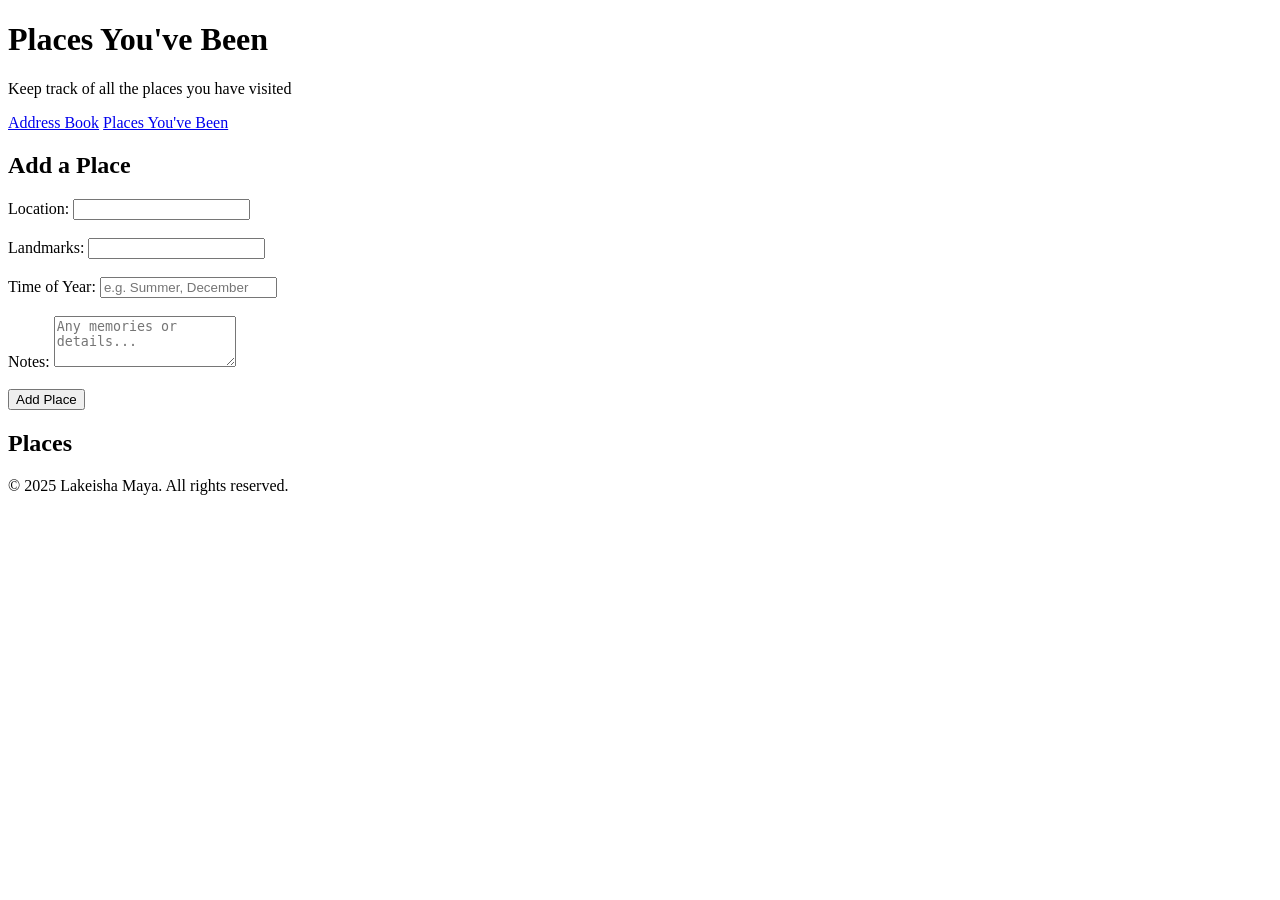
==== places.html @ 9014618d "chore: add places.html structure." ====
<!DOCTYPE html>
<html lang="en">
<head>
  <meta charset="UTF-8">
  <meta name="viewport" content="width=device-width, initial-scale=1.0">
  <title>Places You've Been</title>
  <link rel="stylesheet" href="style.css">
</head>
<body>

  <div class="header">
    <h1>Places You've Been</h1>
    <p>Keep track of all the places you have visited</p>
    <nav>
      <a href="index.html">Address Book</a>
      <a href="places.html">Places You've Been</a>
    </nav>
  </div>

  <main>
    <section class="form-section">
      <h2>Add a Place</h2>
      <form id="placeForm">
        <label for="location">Location:</label>
        <input type="text" id="location" required><br><br>

        <label for="landmarks">Landmarks:</label>
        <input type="text" id="landmarks" required><br><br>

        <label for="timeOfYear">Time of Year:</label>
        <input type="text" id="timeOfYear" placeholder="e.g. Summer, December" required><br><br>

        <label for="notes">Notes:</label>
        <textarea id="notes" rows="3" placeholder="Any memories or details..."></textarea><br><br>

        <button type="submit">Add Place</button>
      </form>
    </section>

    <section class="list-section">
      <h2>Places</h2>
      <div id="placesList"></div>
    </section>

    <section class="detail-section" id="placeDetail" style="display:none;">
      <h2>Place Details</h2>
      <div id="placeDetailContent"></div>
      <button id="deletePlace">Delete Place</button>
      <button id="backButton">Back</button>
    </section>
  </main>

  <div class="footer">
    <p>&copy; 2025 Lakeisha Maya. All rights reserved.</p>
  </div>

  <script src="script.js"></script>
</body>
</html>
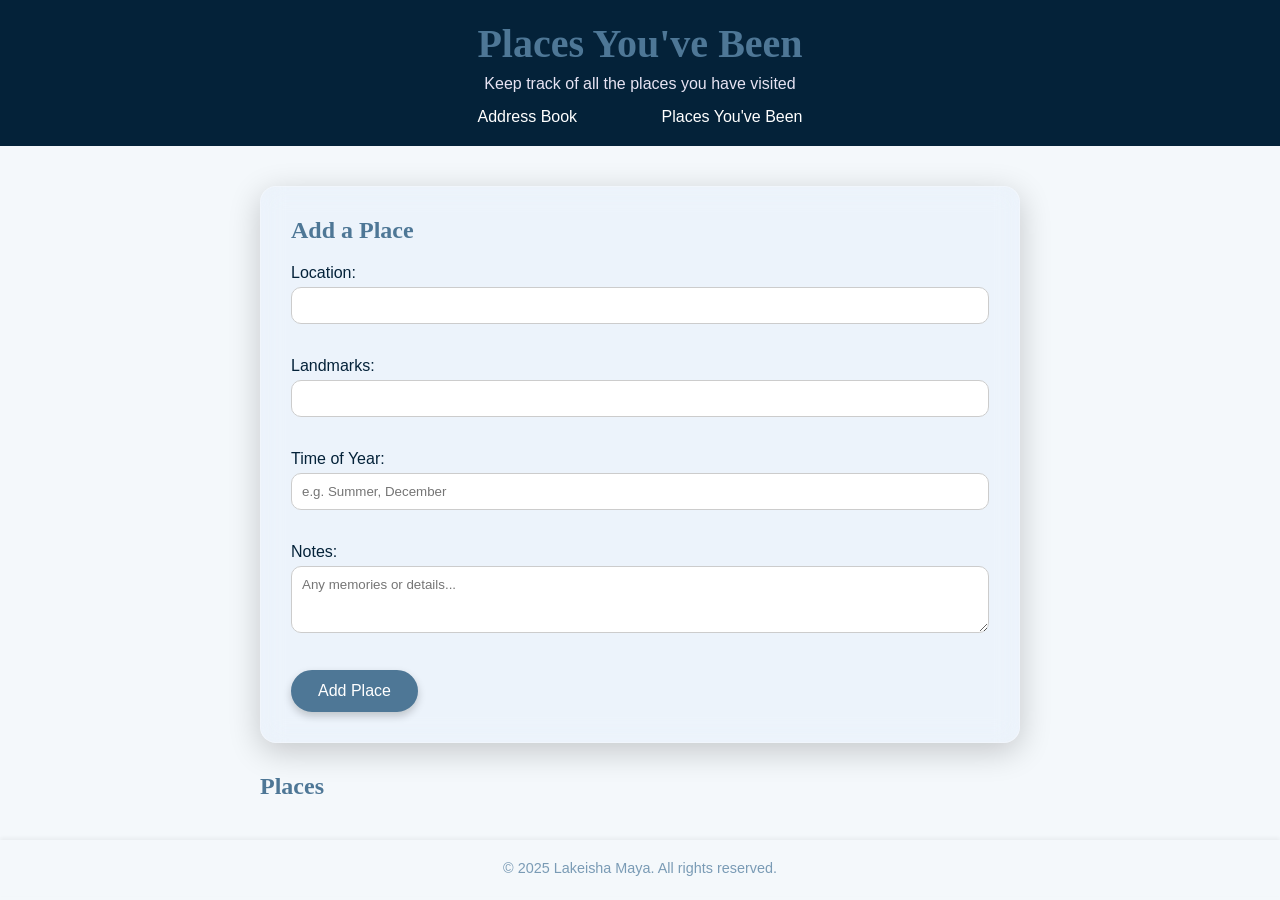
==== commit 8a5dfca5: "chore: update README.md file." ====
--- a/places.html
+++ b/places.html
@@ -1,59 +1,62 @@
 <!DOCTYPE html>
 <html lang="en">
+
 <head>
-  <meta charset="UTF-8">
-  <meta name="viewport" content="width=device-width, initial-scale=1.0">
-  <title>Places You've Been</title>
-  <link rel="stylesheet" href="style.css">
+    <meta charset="UTF-8">
+    <meta name="viewport" content="width=device-width, initial-scale=1.0">
+    <title>Places You've Been</title>
+    <link rel="stylesheet" href="style.css">
 </head>
+
 <body>
 
-  <div class="header">
-    <h1>Places You've Been</h1>
-    <p>Keep track of all the places you have visited</p>
-    <nav>
-      <a href="index.html">Address Book</a>
-      <a href="places.html">Places You've Been</a>
-    </nav>
-  </div>
+    <div class="header">
+        <h1>Places You've Been</h1>
+        <p>Keep track of all the places you have visited</p>
+        <nav>
+            <a href="index.html">Address Book</a>
+            <a href="places.html">Places You've Been</a>
+        </nav>
+    </div>
 
-  <main>
-    <section class="form-section">
-      <h2>Add a Place</h2>
-      <form id="placeForm">
-        <label for="location">Location:</label>
-        <input type="text" id="location" required><br><br>
+    <main>
+        <section class="form-section">
+            <h2>Add a Place</h2>
+            <form id="placeForm">
+                <label for="location">Location:</label>
+                <input type="text" id="location" required><br><br>
 
-        <label for="landmarks">Landmarks:</label>
-        <input type="text" id="landmarks" required><br><br>
+                <label for="landmarks">Landmarks:</label>
+                <input type="text" id="landmarks" required><br><br>
 
-        <label for="timeOfYear">Time of Year:</label>
-        <input type="text" id="timeOfYear" placeholder="e.g. Summer, December" required><br><br>
+                <label for="timeOfYear">Time of Year:</label>
+                <input type="text" id="timeOfYear" placeholder="e.g. Summer, December" required><br><br>
 
-        <label for="notes">Notes:</label>
-        <textarea id="notes" rows="3" placeholder="Any memories or details..."></textarea><br><br>
+                <label for="notes">Notes:</label>
+                <textarea id="notes" rows="3" placeholder="Any memories or details..."></textarea><br><br>
 
-        <button type="submit">Add Place</button>
-      </form>
-    </section>
+                <button type="submit">Add Place</button>
+            </form>
+        </section>
 
-    <section class="list-section">
-      <h2>Places</h2>
-      <div id="placesList"></div>
-    </section>
+        <section class="list-section">
+            <h2>Places</h2>
+            <div id="placesList"></div>
+        </section>
 
-    <section class="detail-section" id="placeDetail" style="display:none;">
-      <h2>Place Details</h2>
-      <div id="placeDetailContent"></div>
-      <button id="deletePlace">Delete Place</button>
-      <button id="backButton">Back</button>
-    </section>
-  </main>
+        <section class="detail-section" id="placeDetail" style="display:none;">
+            <h2>Place Details</h2>
+            <div id="placeDetailContent"></div>
+            <button id="deletePlace">Delete Place</button>
+            <button id="backButton">Back</button>
+        </section>
+    </main>
 
-  <div class="footer">
-    <p>&copy; 2025 Lakeisha Maya. All rights reserved.</p>
-  </div>
+    <div class="footer">
+        <p>&copy; 2025 Lakeisha Maya. All rights reserved.</p>
+    </div>
 
-  <script src="script.js"></script>
+    <script src="script.js"></script>
 </body>
+
 </html>
--- a/style.css
+++ b/style.css
@@ -0,0 +1,183 @@
+* {
+    box-sizing: border-box;
+    margin: 0;
+    padding: 0;
+}
+
+body {
+    font-family: 'Arial', sans-serif;
+    background-color: #f4f8fb;
+}
+
+.header {
+    background-color: #042239;
+    text-align: center;
+    padding: 20px;
+}
+
+.header h1 {
+    font-family: serif;
+    font-size: 2.5em;
+    color: #4e7796;
+}
+
+.header p {
+    color: #e7e3f3;
+    font-size: 1em;
+    margin-top: 8px;
+}
+
+nav {
+    margin-top: 15px;
+}
+
+nav a {
+    text-decoration: none;
+    color: #ffffff;
+    margin: 0 30px;
+    padding: 5px 10px;
+    border-radius: 5px;
+}
+
+nav a:hover {
+    background-color: #4e7796;
+    transition: background-color 0.3s ease;
+}
+
+main {
+    max-width: 800px;
+    margin: 40px auto;
+    padding: 0 20px;
+}
+
+.form-section {
+    background: rgba(43, 120, 235, 0.034);
+    backdrop-filter: blur(12px);
+    -webkit-backdrop-filter: blur(12px);
+    border: 1px solid rgba(255, 255, 255, 0.25);
+    border-radius: 16px;
+    box-shadow: 0 8px 32px 0 rgba(0, 0, 0, 0.2);
+    padding: 30px;
+    margin-bottom: 30px;
+}
+
+.form-section h2 {
+    color: #4e7796;
+    font-family: serif;
+    margin-bottom: 20px;
+}
+
+label {
+    font-family: 'Segoe UI', sans-serif;
+    color: #042239;
+    display: block;
+    margin-top: 15px;
+}
+
+input,
+textarea {
+    width: 100%;
+    padding: 10px;
+    margin-top: 5px;
+    border: 1px solid #ccc;
+    border-radius: 10px;
+    font-family: inherit;
+    outline-color: #4e7796;
+}
+
+button {
+    background-color: #4e7796;
+    color: #fff;
+    border: none;
+    border-radius: 30px;
+    padding: 10px 25px;
+    cursor: pointer;
+    font-size: 1em;
+    margin-top: 15px;
+    border: 2px solid #4e7796;
+    box-shadow: 0 4px 8px rgba(0, 0, 0, 0.2);
+}
+
+button:hover {
+    background-color: transparent;
+    color: #4e7796;
+    border: 2px solid #4e7796;
+    transition: all 0.3s ease;
+}
+
+.list-section {
+    margin-bottom: 30px;
+}
+
+.list-section h2 {
+    color: #4e7796;
+    font-family: serif;
+    margin-bottom: 20px;
+}
+
+.contact-card {
+    background-color: #edf2f8;
+    padding: 15px 20px;
+    border-radius: 12px;
+    margin-bottom: 10px;
+    cursor: pointer;
+    box-shadow: 0 4px 10px rgba(0, 0, 0, 0.08);
+    font-family: 'Segoe UI', sans-serif;
+    color: #042239;
+    font-weight: 500;
+    transition: all 0.3s ease;
+}
+
+.contact-card:hover {
+    background-color: #4e7796;
+    color: #ffffff;
+    transform: translateY(-3px);
+}
+
+.detail-section {
+    background: rgba(43, 120, 235, 0.034);
+    backdrop-filter: blur(12px);
+    -webkit-backdrop-filter: blur(12px);
+    border: 1px solid rgba(255, 255, 255, 0.25);
+    border-radius: 16px;
+    box-shadow: 0 8px 32px 0 rgba(0, 0, 0, 0.2);
+    padding: 30px;
+    margin-bottom: 30px;
+}
+
+.detail-section h2 {
+    color: #4e7796;
+    font-family: serif;
+    margin-bottom: 20px;
+}
+
+.detail-section p {
+    font-family: 'Segoe UI', sans-serif;
+    color: #042239;
+    margin-bottom: 12px;
+    font-size: 1em;
+    line-height: 1.6;
+}
+
+#deleteContact,
+#deletePlace {
+    background-color: #c0392b;
+    border-color: #c0392b;
+    margin-right: 10px;
+}
+
+#deleteContact:hover,
+#deletePlace:hover {
+    background-color: transparent;
+    color: #c0392b;
+    border: 2px solid #c0392b;
+}
+
+.footer {
+    text-align: center;
+    padding: 20px;
+    margin-top: 40px;
+    color: #7a9bb5;
+    font-size: 0.9em;
+    box-shadow: 0 -2px 4px rgba(0, 0, 0, 0.05);
+}
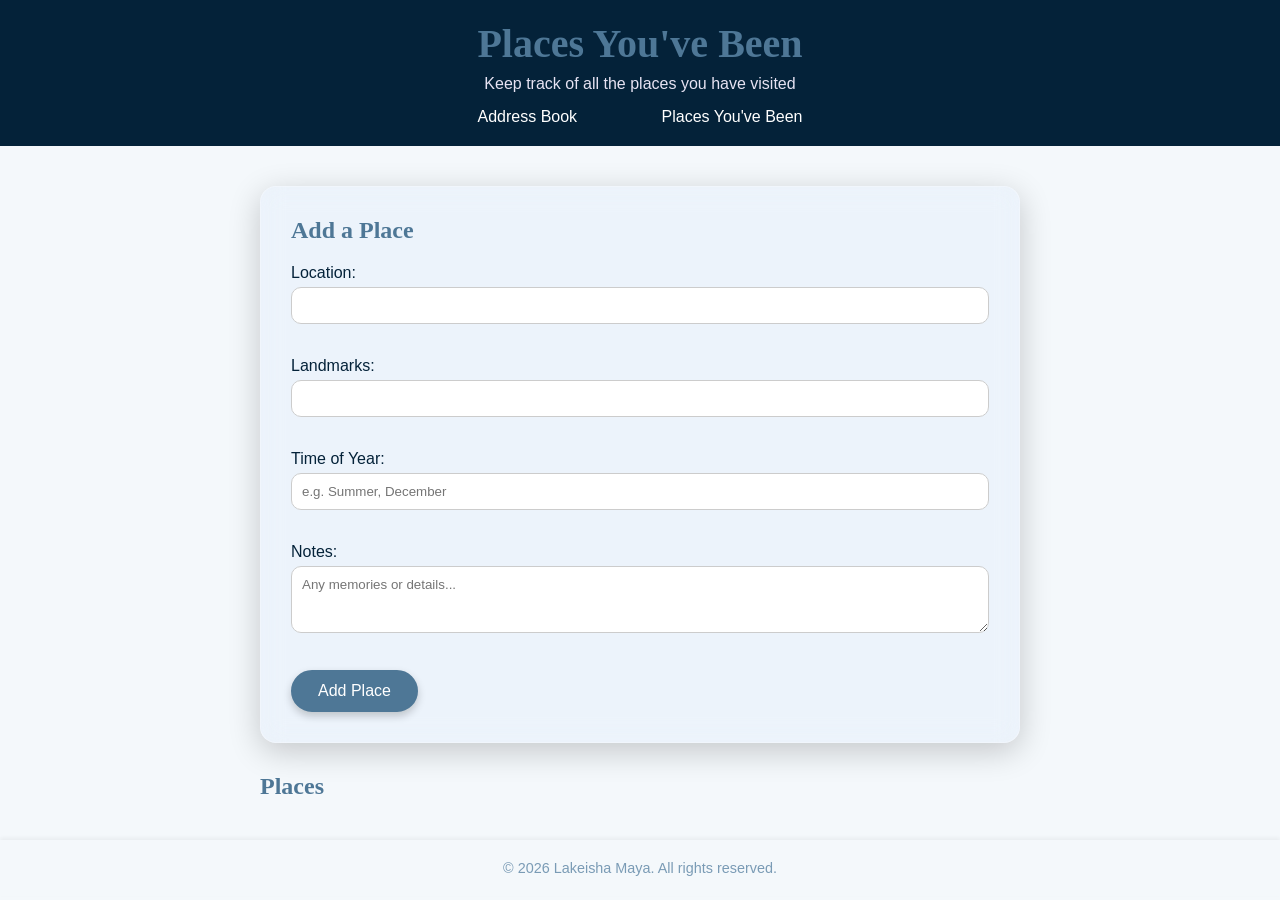
==== commit e9b54d94: "chore: update copyright year to 2026." ====
--- a/places.html
+++ b/places.html
@@ -4,6 +4,7 @@
 <head>
     <meta charset="UTF-8">
     <meta name="viewport" content="width=device-width, initial-scale=1.0">
+    <meta name="description" content="Places You've Been — track all the destinations you have visited">
     <title>Places You've Been</title>
     <link rel="stylesheet" href="style.css">
 </head>
@@ -53,7 +54,7 @@
     </main>
 
     <div class="footer">
-        <p>&copy; 2025 Lakeisha Maya. All rights reserved.</p>
+        <p>&copy; 2026 Lakeisha Maya. All rights reserved.</p>
     </div>
 
     <script src="script.js"></script>
